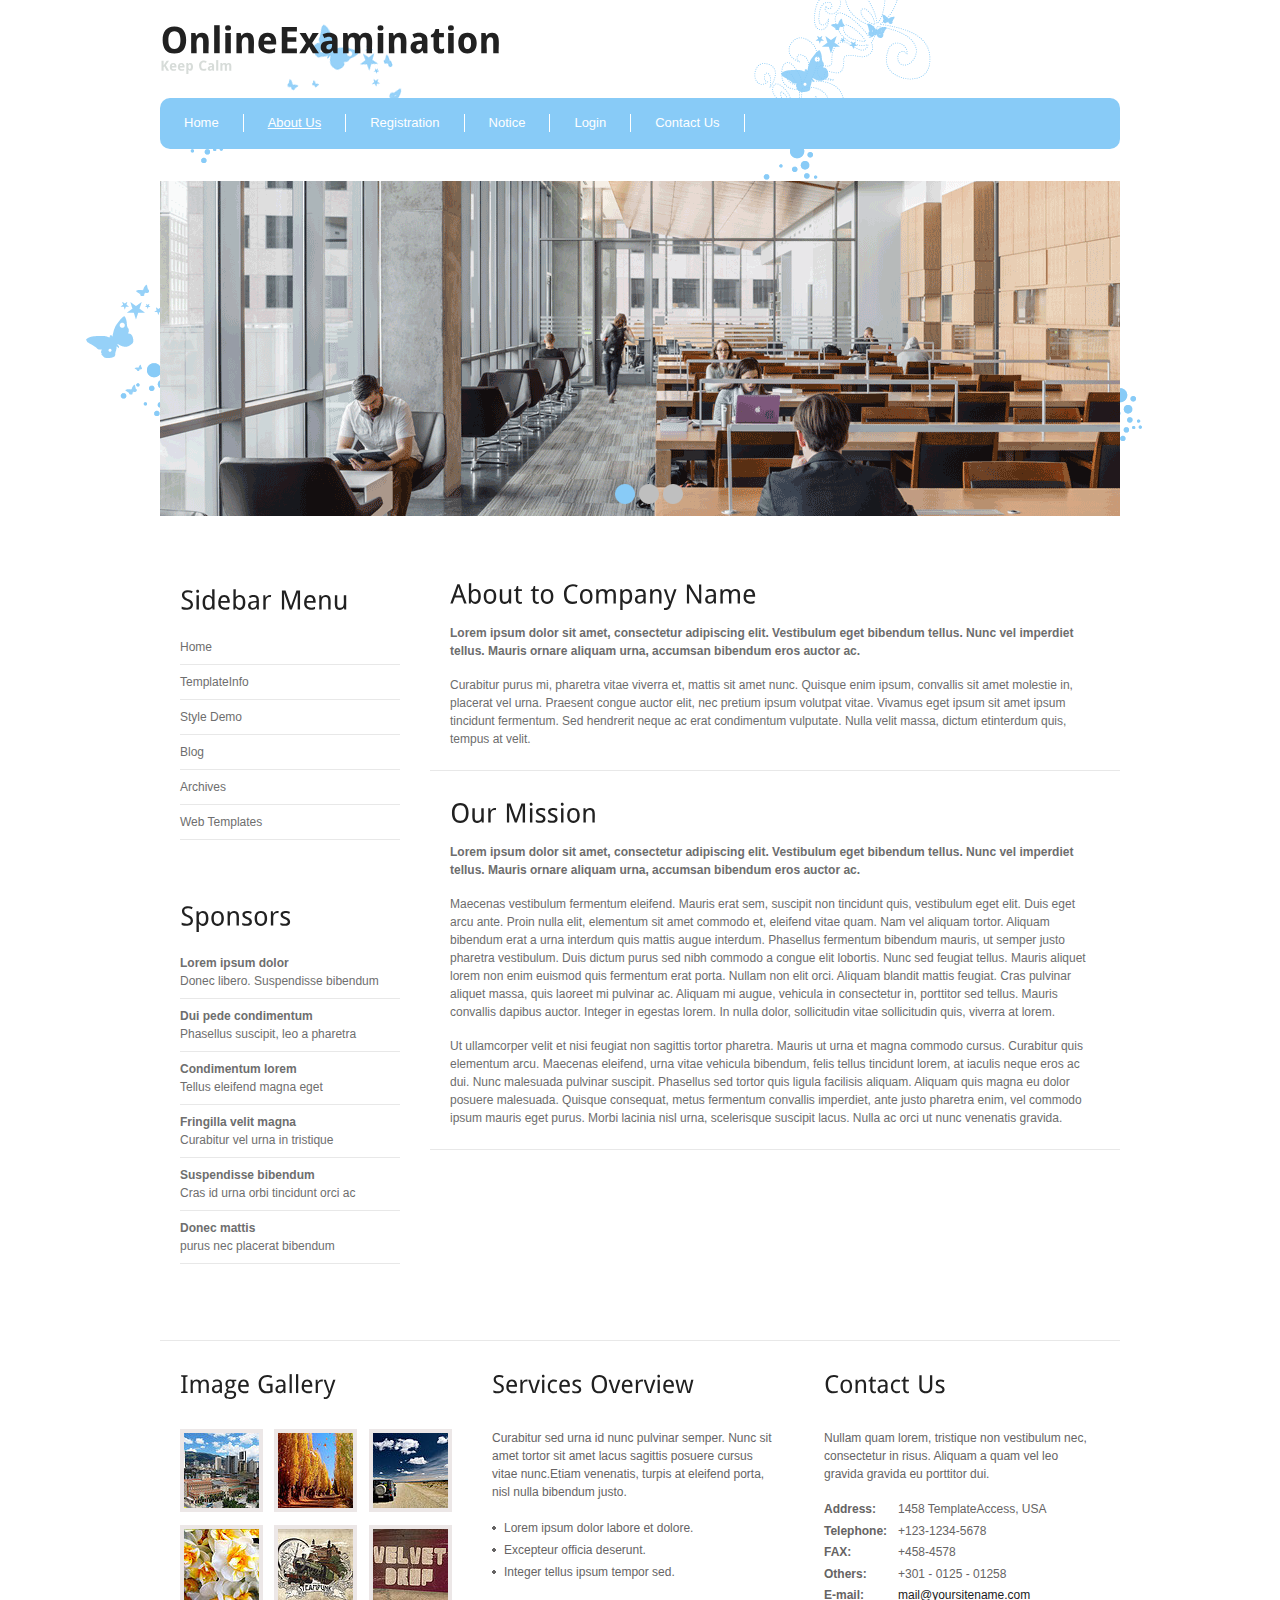
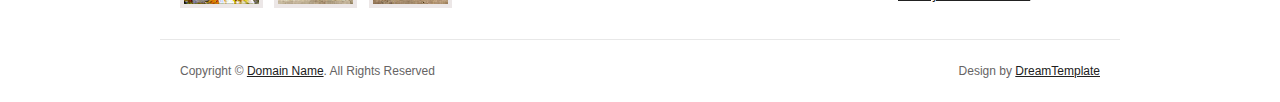
==== WebContent/about.html @ fdde2de4 "Add files via upload" ====
<!DOCTYPE html PUBLIC "-//W3C//DTD XHTML 1.0 Transitional//EN" "http://www.w3.org/TR/xhtml1/DTD/xhtml1-transitional.dtd">
<html xmlns="http://www.w3.org/1999/xhtml">
<head>
<title>OnlineExamination | About</title>
<meta http-equiv="Content-Type" content="text/html; charset=utf-8" />
<link href="css/style.css" rel="stylesheet" type="text/css" />
<link rel="stylesheet" type="text/css" href="css/coin-slider.css" />
<script type="text/javascript" src="js/cufon-yui.js"></script>
<script type="text/javascript" src="js/droid_sans_400-droid_sans_700.font.js"></script>
<script type="text/javascript" src="js/jquery-1.4.2.min.js"></script>
<script type="text/javascript" src="js/script.js"></script>
<script type="text/javascript" src="js/coin-slider.min.js"></script>
</head>
<body>
<div class="main">
  <div class="header">
    <div class="header_resize">
      <div class="logo">
        <h1><a href="index.html">Online<span>Examination</span> <small>Keep Calm</small></a></h1>
      </div>
      <!-- <div class="searchform">
        <form id="formsearch" name="formsearch" method="post" action="#">
          <span>
          <input name="editbox_search" class="editbox_search" id="editbox_search" maxlength="80" value="Search our ste:" type="text" />
          </span>
          <input name="button_search" src="images/search.gif" class="button_search" type="image" />
        </form>
      </div> -->
      <div class="clr"></div>
      <div class="menu_nav">
        <ul>
          <li><a href="index.html"><span>Home</span></a></li>
          <li class="active"><a href="about.html"><span>About Us</span></a></li>
          <li><a href="registration.jsp"><span>Registration</span></a></li>
          <li><a href="userNotice.jsp"><span>Notice</span></a></li> 
          <li><a href="login.jsp"><span>Login</span></a></li>
          <li><a href="contact.jsp"><span>Contact Us</span></a></li>
        </ul>
      </div>
      <div class="clr"></div>
      <div class="slider">
        <div id="coin-slider"> <a href="#"><img src="images/slide1.png" width="980" height="345" alt="" /> </a> <a href="#"><img src="images/slide2.jpg" width="960" height="335" alt="" /> </a> <a href="#"><img src="images/slide3.jpg" width="960" height="335" alt="" /> </a> </div>
        <div class="clr"></div>
      </div>
      <div class="clr"></div>
    </div>
  </div>
  <div class="content">
    <div class="content_resize">
      <div class="mainbar">
        <div class="article">
          <h2><span>About to</span> Company Name</h2>
          <div class="clr"></div>
          <p><strong>Lorem ipsum dolor sit amet, consectetur adipiscing elit. Vestibulum eget bibendum tellus. Nunc vel imperdiet tellus. Mauris ornare aliquam urna, accumsan bibendum eros auctor ac.</strong></p>
          <p>Curabitur purus mi, pharetra vitae viverra et, mattis sit amet nunc. Quisque enim ipsum, convallis sit amet molestie in, placerat vel urna. Praesent congue auctor elit, nec pretium ipsum volutpat vitae. Vivamus eget ipsum sit amet ipsum tincidunt fermentum. Sed hendrerit neque ac erat condimentum vulputate. Nulla velit massa, dictum etinterdum quis, tempus at velit.</p>
        </div>
        <div class="article">
          <h2><span>Our</span> Mission</h2>
          <div class="clr"></div>
          <p><strong>Lorem ipsum dolor sit amet, consectetur adipiscing elit. Vestibulum eget bibendum tellus. Nunc vel imperdiet tellus. Mauris ornare aliquam urna, accumsan bibendum eros auctor ac.</strong></p>
          <p>Maecenas vestibulum fermentum eleifend. Mauris erat sem, suscipit non tincidunt quis, vestibulum eget elit. Duis eget arcu ante. Proin nulla elit, elementum sit amet commodo et, eleifend vitae quam. Nam vel aliquam tortor. Aliquam bibendum erat a urna interdum quis mattis augue interdum. Phasellus fermentum bibendum mauris, ut semper justo pharetra vestibulum. Duis dictum purus sed nibh commodo a congue elit lobortis. Nunc sed feugiat tellus. Mauris aliquet lorem non enim euismod quis fermentum erat porta. Nullam non elit orci. Aliquam blandit mattis feugiat. Cras pulvinar aliquet massa, quis laoreet mi pulvinar ac. Aliquam mi augue, vehicula in consectetur in, porttitor sed tellus. Mauris convallis dapibus auctor. Integer in egestas lorem. In nulla dolor, sollicitudin vitae sollicitudin quis, viverra at lorem.</p>
          <p>Ut ullamcorper velit et nisi feugiat non sagittis tortor pharetra. Mauris ut urna et magna commodo cursus. Curabitur quis elementum arcu. Maecenas eleifend, urna vitae vehicula bibendum, felis tellus tincidunt lorem, at iaculis neque eros ac dui. Nunc malesuada pulvinar suscipit. Phasellus sed tortor quis ligula facilisis aliquam. Aliquam quis magna eu dolor posuere malesuada. Quisque consequat, metus fermentum convallis imperdiet, ante justo pharetra enim, vel commodo ipsum mauris eget purus. Morbi lacinia nisl urna, scelerisque suscipit lacus. Nulla ac orci ut nunc venenatis gravida.</p>
        </div>
      </div>
      <div class="sidebar">
        <div class="gadget">
          <h2 class="star"><span>Sidebar</span> Menu</h2>
          <div class="clr"></div>
          <ul class="sb_menu">
            <li><a href="#">Home</a></li>
            <li><a href="#">TemplateInfo</a></li>
            <li><a href="#">Style Demo</a></li>
            <li><a href="#">Blog</a></li>
            <li><a href="#">Archives</a></li>
            <li><a href="#">Web Templates</a></li>
          </ul>
        </div>
        <div class="gadget">
          <h2 class="star"><span>Sponsors</span></h2>
          <div class="clr"></div>
          <ul class="ex_menu">
            <li><a href="#">Lorem ipsum dolor</a><br />
              Donec libero. Suspendisse bibendum</li>
            <li><a href="#">Dui pede condimentum</a><br />
              Phasellus suscipit, leo a pharetra</li>
            <li><a href="#">Condimentum lorem</a><br />
              Tellus eleifend magna eget</li>
            <li><a href="#">Fringilla velit magna</a><br />
              Curabitur vel urna in tristique</li>
            <li><a href="#">Suspendisse bibendum</a><br />
              Cras id urna orbi tincidunt orci ac</li>
            <li><a href="#">Donec mattis</a><br />
              purus nec placerat bibendum</li>
          </ul>
        </div>
      </div>
      <div class="clr"></div>
    </div>
  </div>
  <div class="fbg">
    <div class="fbg_resize">
      <div class="col c1">
        <h2><span>Image</span> Gallery</h2>
        <a href="#"><img src="images/gal1.jpg" width="75" height="75" alt="" class="gal" /></a> <a href="#"><img src="images/gal2.jpg" width="75" height="75" alt="" class="gal" /></a> <a href="#"><img src="images/gal3.jpg" width="75" height="75" alt="" class="gal" /></a> <a href="#"><img src="images/gal4.jpg" width="75" height="75" alt="" class="gal" /></a> <a href="#"><img src="images/gal5.jpg" width="75" height="75" alt="" class="gal" /></a> <a href="#"><img src="images/gal6.jpg" width="75" height="75" alt="" class="gal" /></a> </div>
      <div class="col c2">
        <h2><span>Services</span> Overview</h2>
        <p>Curabitur sed urna id nunc pulvinar semper. Nunc sit amet tortor sit amet lacus sagittis posuere cursus vitae nunc.Etiam venenatis, turpis at eleifend porta, nisl nulla bibendum justo.</p>
        <ul class="fbg_ul">
          <li><a href="#">Lorem ipsum dolor labore et dolore.</a></li>
          <li><a href="#">Excepteur officia deserunt.</a></li>
          <li><a href="#">Integer tellus ipsum tempor sed.</a></li>
        </ul>
      </div>
      <div class="col c3">
        <h2><span>Contact</span> Us</h2>
        <p>Nullam quam lorem, tristique non vestibulum nec, consectetur in risus. Aliquam a quam vel leo gravida gravida eu porttitor dui.</p>
        <p class="contact_info"> <span>Address:</span> 1458 TemplateAccess, USA<br />
          <span>Telephone:</span> +123-1234-5678<br />
          <span>FAX:</span> +458-4578<br />
          <span>Others:</span> +301 - 0125 - 01258<br />
          <span>E-mail:</span> <a href="#">mail@yoursitename.com</a> </p>
      </div>
      <div class="clr"></div>
    </div>
  </div>
  <div class="footer">
    <div class="footer_resize">
      <p class="lf">Copyright &copy; <a href="#">Domain Name</a>. All Rights Reserved</p>
      <p class="rf">Design by <a target="_blank" href="http://www.dreamtemplate.com/">DreamTemplate</a></p>
      <div style="clear:both;"></div>
    </div>
  </div>
</div>
</body>
</html>
---- WebContent/css/style.css ----
/* Design by http://www.dreamtemplate.com */
@charset "utf-8";
body {
	margin:0;
	padding:0;
	width:100%;
	color:#6d6d6d;
	font:normal 12px/1.5em "Liberation sans", Arial, Helvetica, sans-serif;
	background:#fff url(../images/main_bg.gif) no-repeat center top;
}
html, .main {
	padding:0;
	margin:0;
}
.main {
}
.clr {
	clear:both;
	padding:0;
	margin:0;
	width:100%;
	font-size:0;
	line-height:0;
}
h2 {
	margin:8px 0;
	padding:8px 0;
	font-size:26px;
	font-weight:normal;
	color:#212121;
}
p {
	margin:8px 0;
	padding:0 0 8px 0;
}
a {
	color:#78bbe6;
	text-decoration:underline;
}
.header, .content, .menu_nav, .fbg, .footer, form, ol, ol li, ul, .content .mainbar, .content .sidebar {
	margin:0;
	padding:0;
}
.header {
}
.header_resize {
	margin:0 auto;
	padding:0;
	width:960px;
}
.logo {
	padding:0;
	float:none;
	float:left;
	width:auto;
	height:98px;
}
h1 {
	margin:0;
	padding:24px 0 0;
	font-size:36px;
	font-weight:bold;
	line-height:1.2em;
	text-transform:none;
}
h1 a, h1 a:hover {
	color:#212121;
	text-decoration:none;
}
h1 span {
}
h1 small {
	display:block;
	font-size:13px;
	line-height:1.2em;
	letter-spacing:normal;
	text-transform:none;
	color:#d7dcd9;
}
.slider {
	margin:0 0 20px;
	padding:0;
	background:none;
}
.rss {
	padding:18px 20px 0 0;
	float:right;
	width:auto;
}
.rss p {
	margin:0;
	padding:0;
	float:right;
	width:auto;
	color:#fff;
	font-size:13px;
	line-height:1.5em;
	font-weight:bold;
}
.rss a {
	color:#fff;
	text-decoration:none;
}
.rss a:hover {
	text-decoration:underline;
}
.rss img {
	margin:-3px 0 -3px 6px;
	border:none;
}
.menu_nav {
	margin:0 auto 16px;
	padding:0;
	height:51px;
	background:#88cbf7;
}
.menu_nav ul {
	list-style:none;
	padding:16px 0;
	height:51px;
	float:left;
}
.menu_nav ul li {
	margin:0;
	padding:0;
	float:left;
	border-right:1px solid #fff;
}
.menu_nav ul li a {
	display:block;
	margin:0;
	padding:0 24px;
	font-size:13px;
	line-height:18px;
	font-weight:normal;
	color:#fff;
	text-decoration:none;
	text-transform:none;
	text-align:center;
}
.menu_nav ul li.active a, .menu_nav ul li a:hover {
	text-decoration:underline;
	color:#fff;
}
.content {
	padding:0;
}
.content_resize {
	margin:0 auto;
	padding:24px 0 40px;
	width:960px;
}
.content .mainbar {
	margin:0;
	padding:0;
	float:right;
	width:690px;
}
.content .mainbar h2 {
	margin-bottom:0;
	padding-bottom:8px;
	font-size:26px;
	line-height:1.2em;
	color:#212121;
}
.content .mainbar div.img {
	padding:12px 0;
	float:left;
}
.content .mainbar img {
}
.content .mainbar img.fl {
	margin:0;
}
.content .mainbar .article {
	margin:0 0 8px;
	padding:6px 20px;
	border-bottom:1px solid #e8e8e8;
}
.content .mainbar .post_content {
}
.content .mainbar .post_content strong {
	color:#6d6d6d;
}
.content .sidebar {
	padding:0;
	float:left;
	width:260px;
}
.content .sidebar .gadget {
	margin:0 0 12px;
	padding:12px 20px 24px;
}
.content .sidebar h2 {
	color:#212121;
}
ul.sb_menu, ul.ex_menu {
	margin:0;
	padding:0;
	list-style:none;
	color:#6e6e6e;
}
ul.sb_menu li, ul.ex_menu li {
	margin:0;
	border-bottom:1px solid #e8e8e8;
}
ul.sb_menu li, ul.ex_menu li {
	padding:8px 0;
	width:220px;
}
ul.sb_menu li a {
	color:#6e6e6e;
	text-decoration:none;
	margin-left:-16px;
	padding:4px 8px 4px 16px;
}
ul.ex_menu li a {
	font-weight:bold;
	color:#6e6e6e;
	text-decoration:none;
}
ul.sb_menu li a:hover, ul.ex_menu li a:hover {
	color:#78bbe6;
	font-weight:bold;
	text-decoration:none;
}
p.spec {
	padding:0 0 16px;
}
p.infopost {
	margin:0 0 8px;
	padding:6px 12px;
	color:#fff;
	background:#78bbe6;
}
p.infopost a {
	padding:0 2px;
	text-decoration:none;
	font-weight:normal;
	color:#fff;
}
p.infopost a:hover {
	text-decoration:underline;
}
p.infopost span.date {
	color:#fff;
}
.article a.com {
	float:right;
	margin:-6px -12px 0 0;
	padding:4px 12px;
	font-size:15px;
	font-weight:normal;
	text-decoration:none;
	text-align:center;
	color:#fff;
	background:#212121;
}
.article a.com:hover {
	text-decoration:none;
}
.article a.com span {
	font-weight:normal;
	font-size:22px;
}
.post_content a.rm {
	display:block;
	float:left;
	margin:0 0 16px;
	padding:12px 20px;
	font-size:13px;
	line-height:16px;
	font-weight:normal;
	text-transform:none;
	color:#fff;
	text-decoration:none;
	text-align:center;
	background:#212121;
}
.post_content a.rm:hover {
	text-decoration:underline;
}
.content p.pages {
	margin:0;
	padding:24px 20px;
	font-size:11px;
	color:#6e6e6e;
	text-align:left;
}
.content p.pages span, .content p.pages a {
	display:block;
	float:left;
	margin:0 4px 0 0;
	padding:8px 14px;
	text-decoration:none;
	text-align:center;
	background:#78bbe6;
}
.content p.pages span, .content p.pages a:hover {
	color:#fff;
	background:#212121;
}
.content p.pages a {
	color:#fff;
	border:none;
}
.content p.pages small {
	font-size:12px;
	float:right;
}
.content .mainbar .comment {
	margin:0;
	padding:16px 0 0 0;
}
.content .mainbar .comment img.userpic {
	border:1px solid #dedede;
	margin:10px 16px 0 0;
	padding:0;
	float:left;
}
.fbg {
	padding:0;
}
.fbg_resize {
	margin:0 auto;
	width:920px;
	padding:16px 20px;
	color:#666464;
	border-top:1px solid #e8e8e8;
}
.fbg h2 {
	color:#212121;
	padding-bottom:24px;
	font-size:24px;
}
.fbg img.gal {
	margin:0 8px 8px 0;
	padding:0;
	border:4px solid #ece7e7;
}
.fbg .col {
	margin:0;
	float:left;
}
.fbg .c1 {
	padding:0 16px 0 0;
	width:280px;
}
.fbg .c2 {
	padding:0 36px 0 16px;
	width:280px;
}
.fbg .c3 {
	padding:0 0 0 16px;
	width:274px;
}
.fbg .fbg_ul {
	margin:0;
	padding:0;
	list-style:none;
}
.fbg .fbg_ul li {
	margin:0;
	padding:0;
	list-style:none;
}
.fbg .fbg_ul li a {
	display:block;
	margin:0;
	padding:2px 0 2px 12px;
	color:#666464;
	text-decoration:none;
	background:url(../images/li.gif) no-repeat left center;
}
.fbg .fbg_ul li a:hover {
	color:#212121;
	text-decoration:underline;
}
.fbg p.contact_info {
	line-height:1.8em;
}
.fbg p.contact_info a {
	color:#212121;
	text-decoration:underline;
	font-weight:normal;
}
.fbg p.contact_info span {
	display:block;
	float:left;
	width:74px;
	font-weight:bold;
}
ol {
	list-style:none;
}
ol li {
	display:block;
	clear:both;
}
ol li label {
	display:block;
	margin:0;
	padding:16px 0 0 0;
}
ol li input.text {
	width:480px;
	border:1px solid #c0c0c0;
	margin:0;
	padding:5px 2px;
	height:16px;
	background-color:#fff;
}
ol li textarea {
	width:480px;
	border:1px solid #c0c0c0;
	margin:0;
	padding:2px;
	background-color:#fff;
}
ol li .send {
	margin:16px 0 0 0;
}
.searchform {
	padding:0;
	float:right;
}
#formsearch {
	margin:0;
	padding:32px 0 0 20px;
	width:auto;
	height:30px;
}
#formsearch span {
	display:block;
	margin:0;
	padding:0;
	float:left;
	background:url(../images/search_bg.gif) no-repeat left top;
}
#formsearch input.editbox_search {
	margin:0;
	padding:8px 10px;
	float:left;
	width:178px;
	font-size:12px;
	line-height:14px;
	color:#a8acb2;
	background:none;
	outline:none;
	border:none;
}
#formsearch input.button_search {
	margin:0;
	padding:0;
	border:none;
	float:left;
}
.footer {
}
.footer_resize {
	margin:0 auto;
	padding:0 20px;
	width:920px;
	line-height:1.5em;
	color:#666464;
	border-top:1px solid #e8e8e8;
}
.footer_resize p {
	margin:24px 0;
	padding:0;
	line-height:normal;
	white-space:nowrap;
	text-indent:inherit;
}
.footer_resize a {
	color:#212121;
	font-weight:normal;
	margin:0;
	padding:0;
	border:none;
	text-decoration:underline;
	background-color:transparent;
}
.footer_resize a:hover {
	color:#212121;
	background-color:transparent;
	text-decoration:none;
}
.footer_resize .lf {
	float:left;
}
.footer_resize .rf {
	float:right;
}
a {
	outline:none;
}
---- WebContent/css/coin-slider.css ----
/*
	Coin Slider jQuery plugin CSS styles
	http://workshop.rs/projects/coin-slider
*/
.coin-slider {
	padding:0;
	overflow:hidden;
	zoom:1;
	position:relative;
	float:right;
}
.coin-slider a {
	text-decoration:none;
	outline:none;
	border:none;
}
/* buttons for switching */
.cs-buttons {
	margin:-32px 0 0;
	padding:0;
	font-size:0;
	float:left;
}
.cs-buttons a {
	margin:0 2px;
	width:20px;
	height:20px;
	float:left;
	color:#fff;
	text-indent:-10000px;
	background:url(../images/slide_p.png) no-repeat center center;
}
.cs-buttons a.cs-active {
	color:#fff;
	background-image:url(../images/slide_a.png);
}
/* text in slider */
.cs-title {
	display:none;
	padding:16px 60px 16px 24px;
	width:876px;
	color:#fff;
	font-size:15px;
	line-height:1.5em;
	background:url(../images/overlay.png) repeat left top;
}
.cs-title big {
	font-size:20px;
}
/* buttons Next and Prew */
.cs-prev, .cs-next {
	background:url(../images/overlay.png) repeat left top;
	color:#fff;
	padding:0px 10px;
}
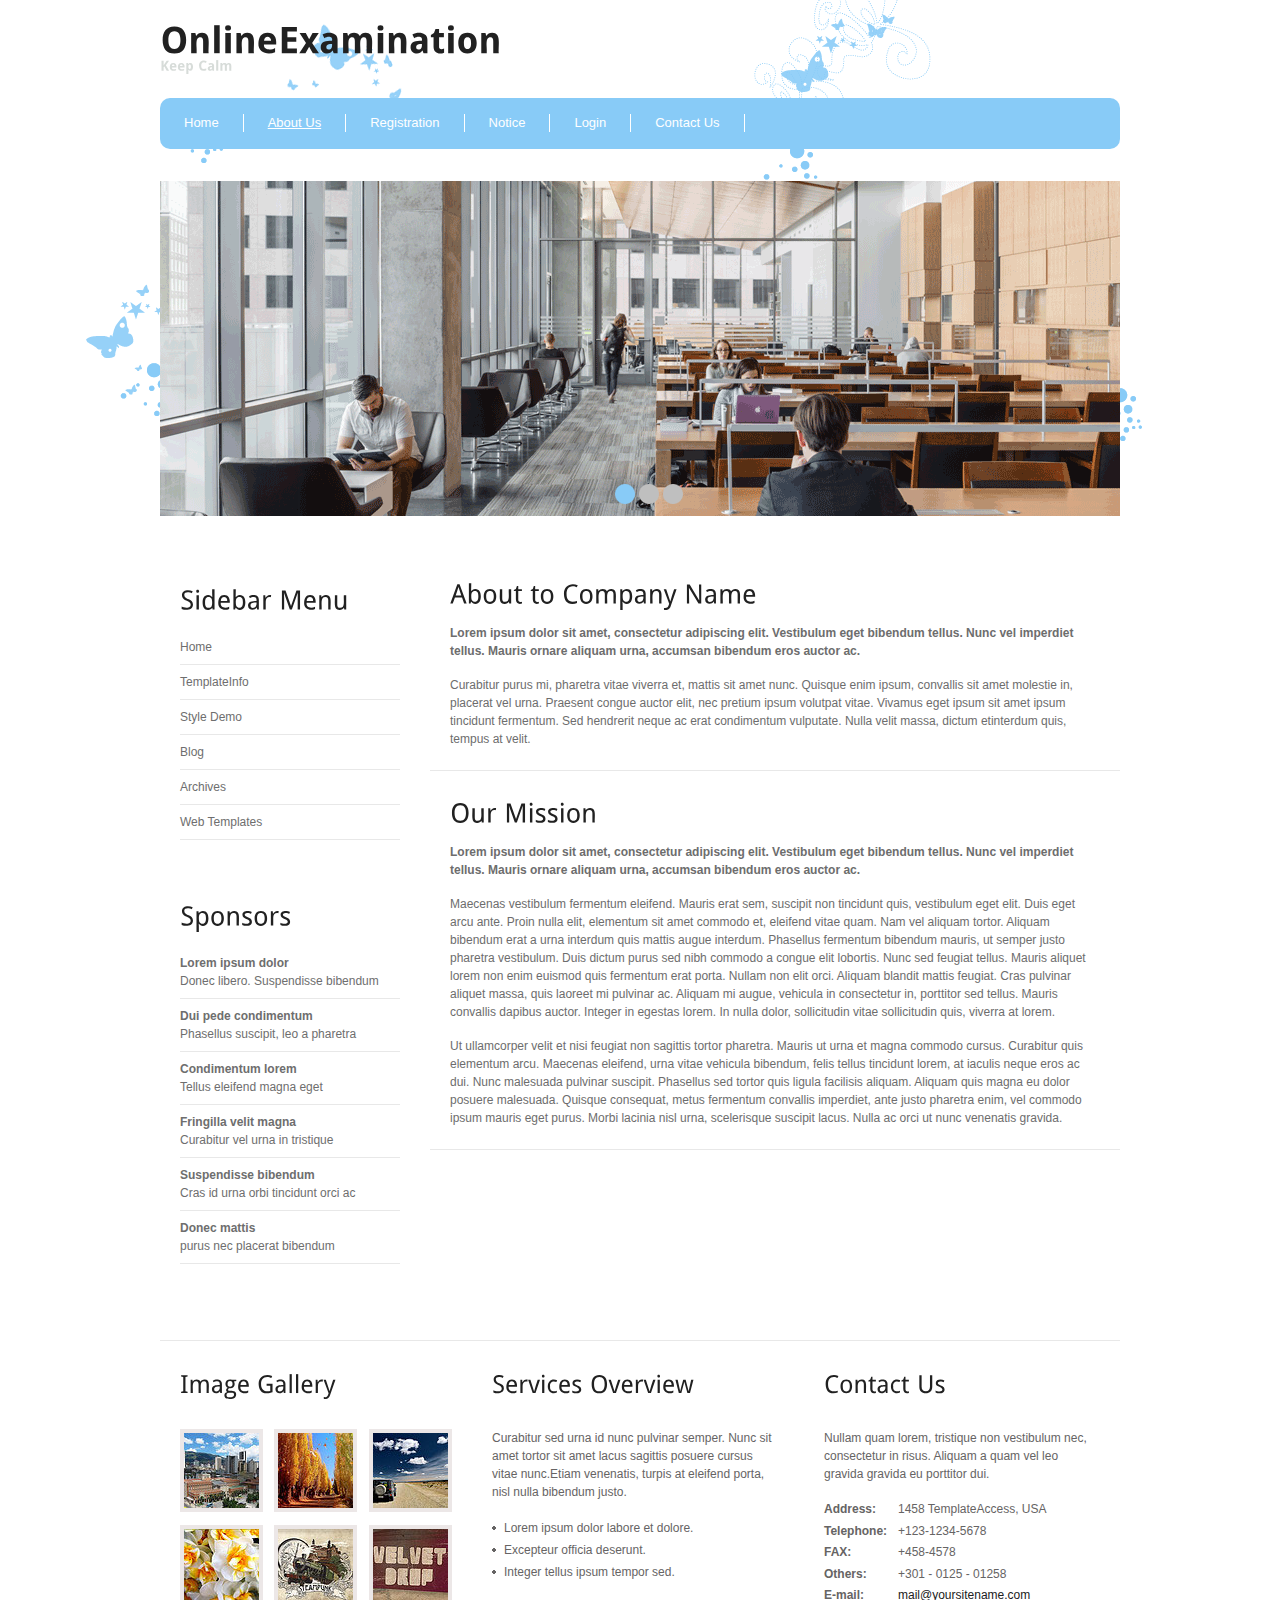
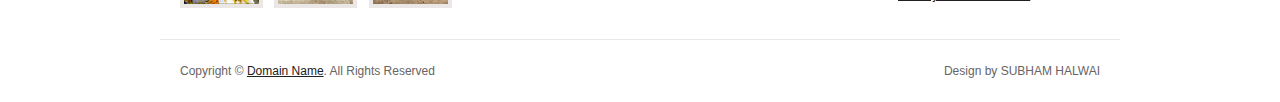
==== commit c2c1b2b6: "Update about.html" ====
--- a/WebContent/about.html
+++ b/WebContent/about.html
@@ -126,7 +126,7 @@
   <div class="footer">
     <div class="footer_resize">
       <p class="lf">Copyright &copy; <a href="#">Domain Name</a>. All Rights Reserved</p>
-      <p class="rf">Design by <a target="_blank" href="http://www.dreamtemplate.com/">DreamTemplate</a></p>
+      <p class="rf">Design by SUBHAM HALWAI</p>
       <div style="clear:both;"></div>
     </div>
   </div>
